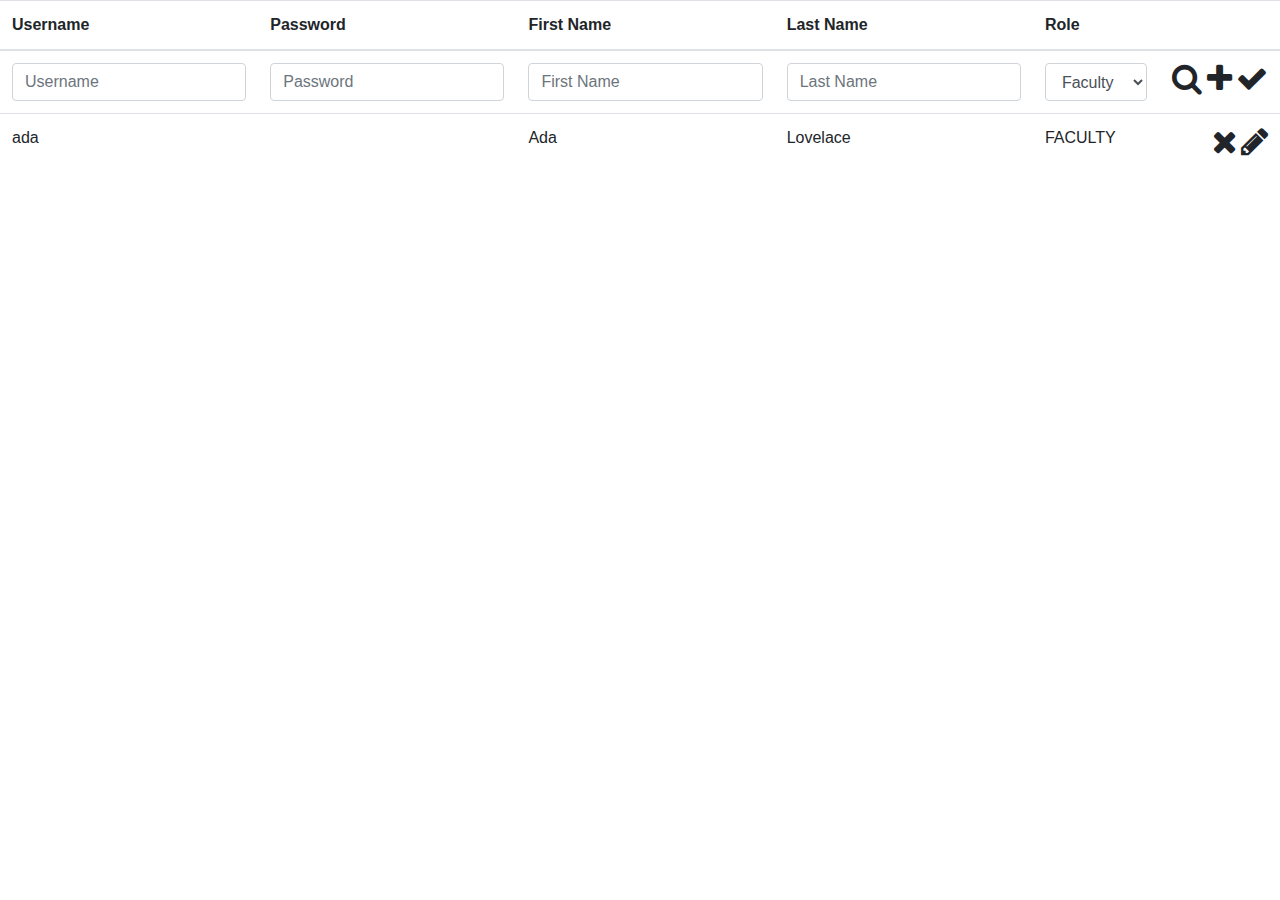
==== src/main/webapp/jquery/components/admin/user-admin.template.client.html @ ab765e73 "created user admin stylesheet" ====
<!DOCTYPE html>
<html>
<head>
<meta charset="UTF-8">
<title>User Admin</title>
<link rel="stylesheet"
	href="https://maxcdn.bootstrapcdn.com/bootstrap/4.0.0/css/bootstrap.min.css" />
<link rel="stylesheet"
	href="https://maxcdn.bootstrapcdn.com/font-awesome/4.7.0/css/font-awesome.min.css" />
<!-- <link href="user-admin.style.client.css" rel="stylesheet" /> -->
<!-- <script
  src="https://ajax.googleapis.com/ajax/libs/jquery/3.3.1/jquery.min.js"></script>
<script src="../services/user.service.client.js"></script>
<script src="user-admin.controller.client.js"></script> will be implemented later -->
</head>
<body>
	<table class="table">
		<thead>
			<tr>
				<th>Username</th>
				<th>Password</th>
				<th>First Name</th>
				<th>Last Name</th>
				<th>Role</th>
				<th>&nbsp;</th>
			</tr>
			<tr class="wbdv-form">
				<td><input id="usernameFld" class="form-control"
					placeholder="Username" /></td>
				<td><input id="passwordFld" class="form-control"
					placeholder="Password" /></td>
				<td><input id="firstNameFld" class="form-control"
					placeholder="First Name" /></td>
				<td><input id="lastNameFld" class="form-control"
					placeholder="Last Name" /></td>
				<td><select id="roleFld" class="form-control">
						<option value="FACULTY">Faculty</option>
						<option value="STUDENT">Student</option>
				</select></td>
				<td><span class="float-right" style="white-space: nowrap">
						<i class="fa-2x fa fa-search wbdv-search"></i> <i
						class="fa-2x fa fa-plus wbdv-create"></i> <i
						class="fa-2x fa fa-check wbdv-update"></i>
				</span></td>
			</tr>
		</thead>
		<tbody class="wbdv-tbody">
			<tr class="wbdv-template wbdv-user wbdv-hidden">
				<td class="wbdv-username">ada</td>
				<td>&nbsp;</td>
				<td class="wbdv-first-name">Ada</td>
				<td class="wbdv-last-name">Lovelace</td>
				<td class="wbdv-role">FACULTY</td>
				<td class="wbdv-actions"><span class="float-right"> <i
						id="wbdv-remove" class="fa-2x fa fa-times wbdv-remove"></i> <i
						id="wbdv-edit" class="fa-2x fa fa-pencil wbdv-edit"></i>
				</span></td>
			</tr>
		</tbody>
	</table>
</body>
</html>
---- src/main/webapp/jquery/components/admin/user-admin.style.client.css ----
/*
 * This file will be implemented later
*/
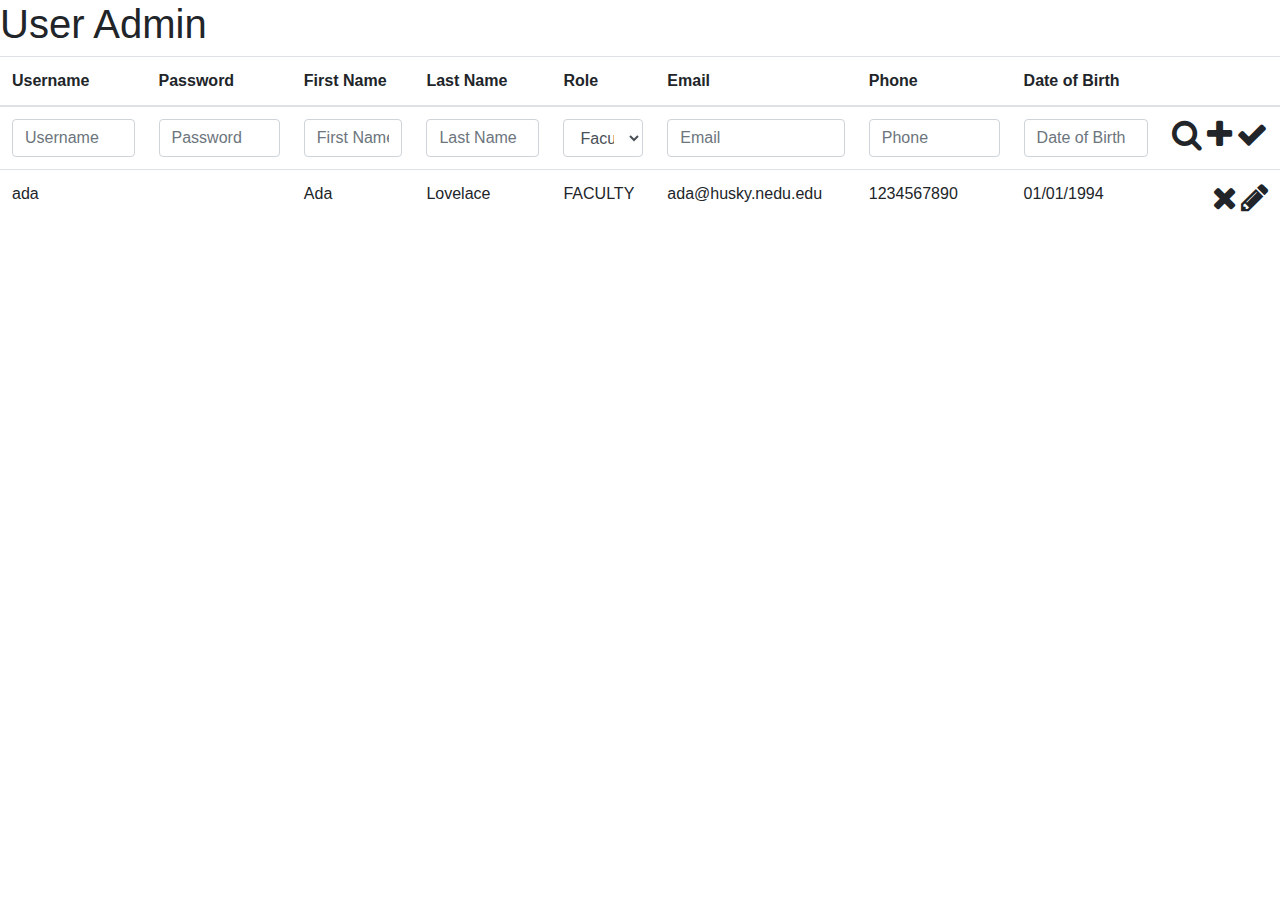
==== commit 10e1b352: "1.added 3 table data to the user admin template. And also added 3 filed to the user objects. 2. crea" ====
--- a/src/main/webapp/jquery/components/admin/user-admin.template.client.html
+++ b/src/main/webapp/jquery/components/admin/user-admin.template.client.html
@@ -9,54 +9,69 @@
 	href="https://maxcdn.bootstrapcdn.com/font-awesome/4.7.0/css/font-awesome.min.css" />
 <!-- <link href="user-admin.style.client.css" rel="stylesheet" /> -->
 <!-- <script
-  src="https://ajax.googleapis.com/ajax/libs/jquery/3.3.1/jquery.min.js"></script>
-<script src="../services/user.service.client.js"></script>
-<script src="user-admin.controller.client.js"></script> will be implemented later -->
+      src="https://ajax.googleapis.com/ajax/libs/jquery/3.3.1/jquery.min.js"></script>
+    <script src="../services/user.service.client.js"></script>
+    <script src="user-admin.controller.client.js"></script> will be implemented later -->
 </head>
 <body>
-	<table class="table">
-		<thead>
-			<tr>
-				<th>Username</th>
-				<th>Password</th>
-				<th>First Name</th>
-				<th>Last Name</th>
-				<th>Role</th>
-				<th>&nbsp;</th>
-			</tr>
-			<tr class="wbdv-form">
-				<td><input id="usernameFld" class="form-control"
-					placeholder="Username" /></td>
-				<td><input id="passwordFld" class="form-control"
-					placeholder="Password" /></td>
-				<td><input id="firstNameFld" class="form-control"
-					placeholder="First Name" /></td>
-				<td><input id="lastNameFld" class="form-control"
-					placeholder="Last Name" /></td>
-				<td><select id="roleFld" class="form-control">
-						<option value="FACULTY">Faculty</option>
-						<option value="STUDENT">Student</option>
-				</select></td>
-				<td><span class="float-right" style="white-space: nowrap">
-						<i class="fa-2x fa fa-search wbdv-search"></i> <i
-						class="fa-2x fa fa-plus wbdv-create"></i> <i
-						class="fa-2x fa fa-check wbdv-update"></i>
-				</span></td>
-			</tr>
-		</thead>
-		<tbody class="wbdv-tbody">
-			<tr class="wbdv-template wbdv-user wbdv-hidden">
-				<td class="wbdv-username">ada</td>
-				<td>&nbsp;</td>
-				<td class="wbdv-first-name">Ada</td>
-				<td class="wbdv-last-name">Lovelace</td>
-				<td class="wbdv-role">FACULTY</td>
-				<td class="wbdv-actions"><span class="float-right"> <i
-						id="wbdv-remove" class="fa-2x fa fa-times wbdv-remove"></i> <i
-						id="wbdv-edit" class="fa-2x fa fa-pencil wbdv-edit"></i>
-				</span></td>
-			</tr>
-		</tbody>
-	</table>
+	<h1>User Admin</h1>
+	<div>
+		<table class="table">
+			<thead>
+				<tr>
+					<th>Username</th>
+					<th>Password</th>
+					<th>First Name</th>
+					<th>Last Name</th>
+					<th>Role</th>
+					<th>Email</th>
+					<th>Phone</th>
+					<th>Date of Birth</th>
+					<th>&nbsp;</th>
+				</tr>
+				<tr class="wbdv-form">
+					<td><input id="usernameFld" class="form-control"
+						placeholder="Username" /></td>
+					<td><input id="passwordFld" class="form-control"
+						placeholder="Password" /></td>
+					<td><input id="firstNameFld" class="form-control"
+						placeholder="First Name" /></td>
+					<td><input id="lastNameFld" class="form-control"
+						placeholder="Last Name" /></td>
+					<td><select id="roleFld" class="form-control">
+							<option value="FACULTY">Faculty</option>
+							<option value="STUDENT">Student</option>
+					</select></td>
+					<td><input id="emailFld" , class="form-control"
+						placeholder="Email" /></td>
+					<td><input id="phoneFld" , class="form-control"
+						placeholder="Phone" /></td>
+					<td><input id="dateOfBirthFld" , class="form-control"
+						placeholder="Date of Birth" /></td>
+					<td><span class="float-right" style="white-space: nowrap">
+							<i class="fa-2x fa fa-search wbdv-search"></i> <i
+							class="fa-2x fa fa-plus wbdv-create"></i> <i
+							class="fa-2x fa fa-check wbdv-update"></i>
+					</span></td>
+				</tr>
+			</thead>
+			<tbody class="wbdv-tbody">
+				<tr class="wbdv-template wbdv-user wbdv-hidden">
+					<td class="wbdv-username">ada</td>
+					<td>&nbsp;</td>
+					<td class="wbdv-first-name">Ada</td>
+					<td class="wbdv-last-name">Lovelace</td>
+					<td class="wbdv-role">FACULTY</td>
+					<td class="wbdv-email">ada@husky.nedu.edu</td>
+					<td class="wbdv-phone">1234567890</td>
+					<td class="wbdv-date-of-birth">01/01/1994</td>
+					<td class="wbdv-actions"><span class="float-right"> <i
+							id="wbdv-remove" class="fa-2x fa fa-times wbdv-remove"></i> <i
+							id="wbdv-edit" class="fa-2x fa fa-pencil wbdv-edit"></i>
+					</span></td>
+				</tr>
+			</tbody>
+		</table>
+	</div>
 </body>
 </html>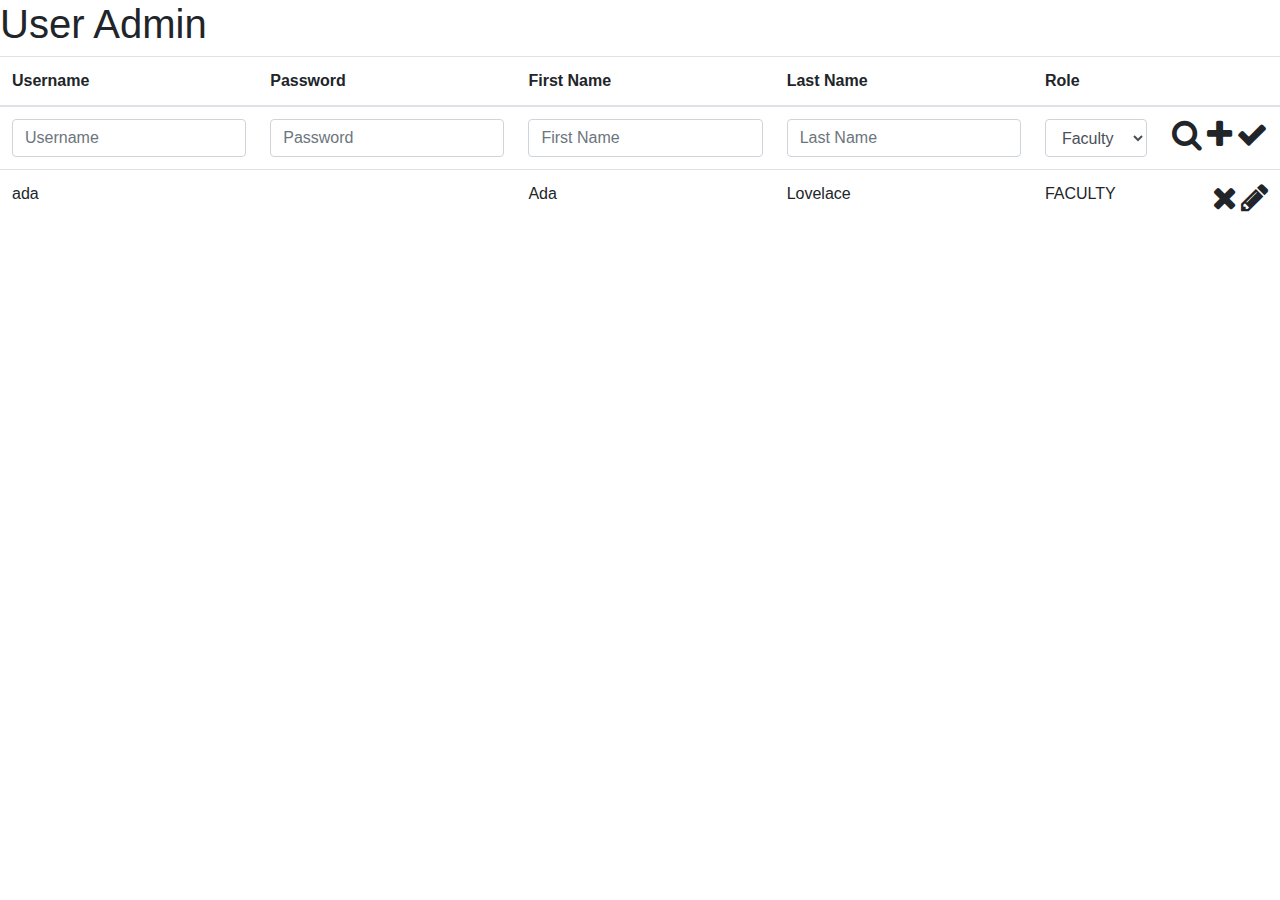
==== commit b10e8c52: "1.implemented create user unctionality. 2. remove 3 filed from admin page" ====
--- a/src/main/webapp/jquery/components/admin/user-admin.template.client.html
+++ b/src/main/webapp/jquery/components/admin/user-admin.template.client.html
@@ -3,15 +3,14 @@
 <head>
 <meta charset="UTF-8">
 <title>User Admin</title>
-<link rel="stylesheet"
+	<link rel="stylesheet"
 	href="https://maxcdn.bootstrapcdn.com/bootstrap/4.0.0/css/bootstrap.min.css" />
-<link rel="stylesheet"
+	<link rel="stylesheet"
 	href="https://maxcdn.bootstrapcdn.com/font-awesome/4.7.0/css/font-awesome.min.css" />
-<!-- <link href="user-admin.style.client.css" rel="stylesheet" /> -->
-<!-- <script
-      src="https://ajax.googleapis.com/ajax/libs/jquery/3.3.1/jquery.min.js"></script>
-    <script src="../services/user.service.client.js"></script>
-    <script src="user-admin.controller.client.js"></script> will be implemented later -->
+	<link href="user-admin.style.client.css" rel="stylesheet" />
+	<script src="https://ajax.googleapis.com/ajax/libs/jquery/3.3.1/jquery.min.js"></script>
+    <script src="../../services/user.service.client.js"></script>
+    <script src="user-admin.controller.client.js/?version=1"></script>
 </head>
 <body>
 	<h1>User Admin</h1>
@@ -24,9 +23,6 @@
 					<th>First Name</th>
 					<th>Last Name</th>
 					<th>Role</th>
-					<th>Email</th>
-					<th>Phone</th>
-					<th>Date of Birth</th>
 					<th>&nbsp;</th>
 				</tr>
 				<tr class="wbdv-form">
@@ -42,12 +38,6 @@
 							<option value="FACULTY">Faculty</option>
 							<option value="STUDENT">Student</option>
 					</select></td>
-					<td><input id="emailFld" , class="form-control"
-						placeholder="Email" /></td>
-					<td><input id="phoneFld" , class="form-control"
-						placeholder="Phone" /></td>
-					<td><input id="dateOfBirthFld" , class="form-control"
-						placeholder="Date of Birth" /></td>
 					<td><span class="float-right" style="white-space: nowrap">
 							<i class="fa-2x fa fa-search wbdv-search"></i> <i
 							class="fa-2x fa fa-plus wbdv-create"></i> <i
@@ -62,9 +52,6 @@
 					<td class="wbdv-first-name">Ada</td>
 					<td class="wbdv-last-name">Lovelace</td>
 					<td class="wbdv-role">FACULTY</td>
-					<td class="wbdv-email">ada@husky.nedu.edu</td>
-					<td class="wbdv-phone">1234567890</td>
-					<td class="wbdv-date-of-birth">01/01/1994</td>
 					<td class="wbdv-actions"><span class="float-right"> <i
 							id="wbdv-remove" class="fa-2x fa fa-times wbdv-remove"></i> <i
 							id="wbdv-edit" class="fa-2x fa fa-pencil wbdv-edit"></i>
